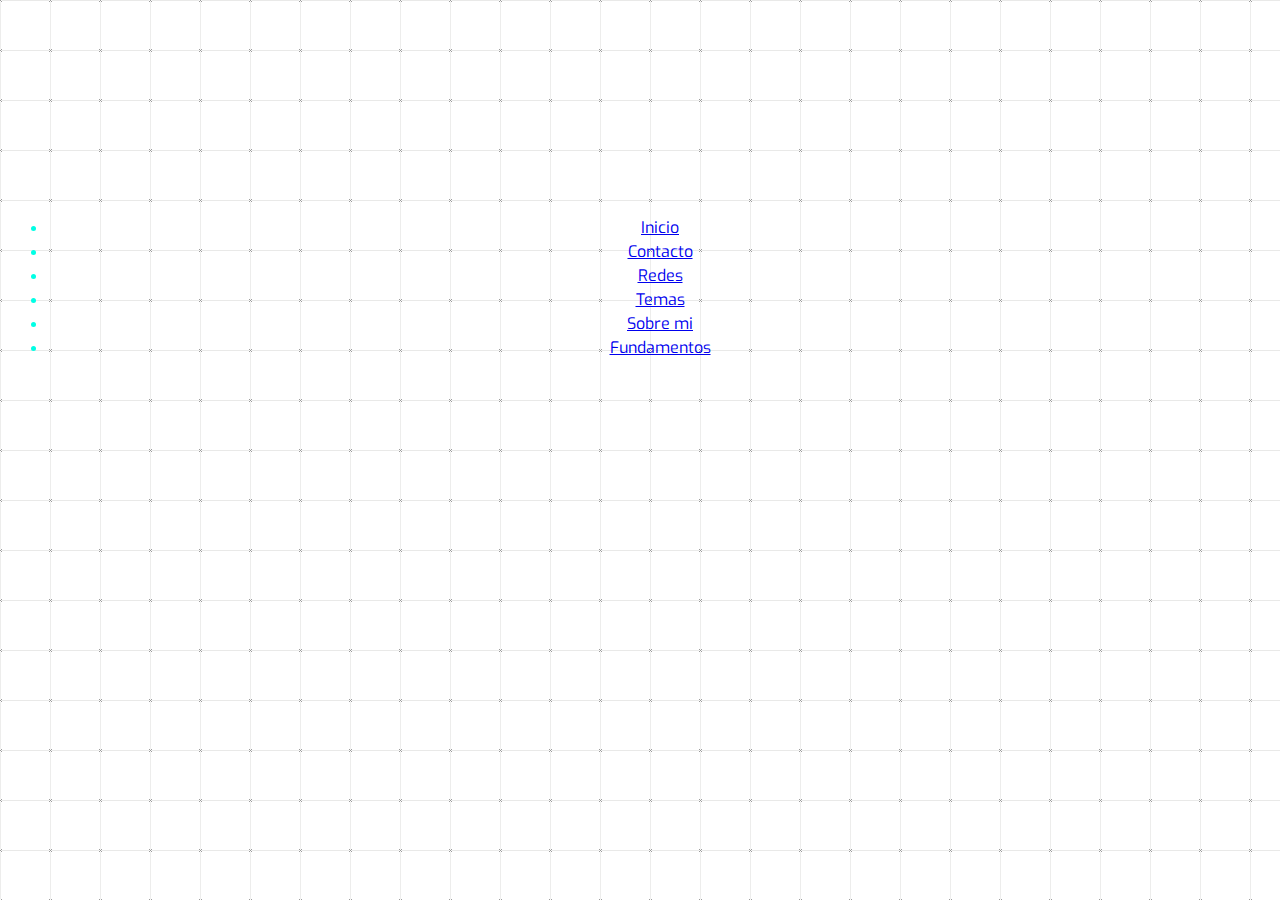
==== PUBLIC/detalle_de_FII.html @ 1c93c623 "first commit" ====
<!DOCTYPE html>
<html lang="es">

<head>
    <meta charset="UTF-8">
    <meta name="viewport" content="width=device-width, initial-scale=1.0">
    <title>Mi pagina web</title>
    <link rel="stylesheet" href="../CSS/style.css">
    <link href="https://cdn.jsdelivr.net/npm/bootstrap@5.3.2/dist/css/bootstrap.min.css" rel="stylesheet"
        integrity="sha384-T3c6CoIi6uLrA9TneNEoa7RxnatzjcDSCmG1MXxSR1GAsXEV/Dwwykc2MPK8M2HN" crossorigin="anonymous">
</head>

<body>
    <header class="p-3 text-bg-dark">
        <div class="container">
            <div class="d-flex flex-wrap align-items-center justify-content-center justify-content-lg-start">

                <ul class="nav col-12 col-lg-auto me-lg-auto mb-2 justify-content-center mb-md-0">
                    <li><a href="../index.html" class="nav-link px-2 text-white">Inicio</a></li>
                    <li><a href="pagina_de_contacto.html" class="nav-link px-2 text-white">Contacto</a></li>
                    <li><a href="pagina_red.html" class="nav-link px-2 text-white">Redes</a></li>
                    <li><a href="tema_de_la_pagina.html" class="nav-link px-2 text-white">Temas</a></li>
                    <li><a href="sobre_mi.html" class="nav-link px-2 text-white">Sobre mi</a></li>
                    <li><a href="pagina_FII.html" class="nav-link px-2 text-white">Fundamentos</a></li>
                </ul>

            </div>
        </div>
    </header>
</body>

</html>
---- CSS/style.css ----
/* Cool infinite background scrolling animation.
 * Twitter: @kootoopas
 */
/* Exo thin font from Google. */
@import url(https://fonts.googleapis.com/css?family=Exo:100);
/* Background data (Original source: https://subtlepatterns.com/grid-me/) */
/* Animations */
@-webkit-keyframes bg-scrolling-reverse {
  100% {
    background-position: 50px 50px;
  }
}
@-moz-keyframes bg-scrolling-reverse {
  100% {
    background-position: 50px 50px;
  }
}
@-o-keyframes bg-scrolling-reverse {
  100% {
    background-position: 50px 50px;
  }
}
@keyframes bg-scrolling-reverse {
  100% {
    background-position: 50px 50px;
  }
}
@-webkit-keyframes bg-scrolling {
  0% {
    background-position: 50px 50px;
  }
}
@-moz-keyframes bg-scrolling {
  0% {
    background-position: 50px 50px;
  }
}
@-o-keyframes bg-scrolling {
  0% {
    background-position: 50px 50px;
  }
}
@keyframes bg-scrolling {
  0% {
    background-position: 50px 50px;
  }
}
/* Main styles */
body {
  margin-top: 13.5rem;
  color: #00ffe5;
  font: 400 16px/1.5 exo, ubuntu, "segoe ui", helvetica, arial, sans-serif;
  text-align: center;
  /* img size is 50x50 */
  background: url("[data-uri]") repeat 0 0;
  -webkit-animation: bg-scrolling-reverse .92s infinite;
  /* Safari 4+ */
  -moz-animation: bg-scrolling-reverse .92s infinite;
  /* Fx 5+ */
  -o-animation: bg-scrolling-reverse .92s infinite;
  /* Opera 12+ */
  animation: bg-scrolling-reverse .92s infinite;
  /* IE 10+ */
  -webkit-animation-timing-function: linear;
  -moz-animation-timing-function: linear;
  -o-animation-timing-function: linear;
  animation-timing-function: linear;
}
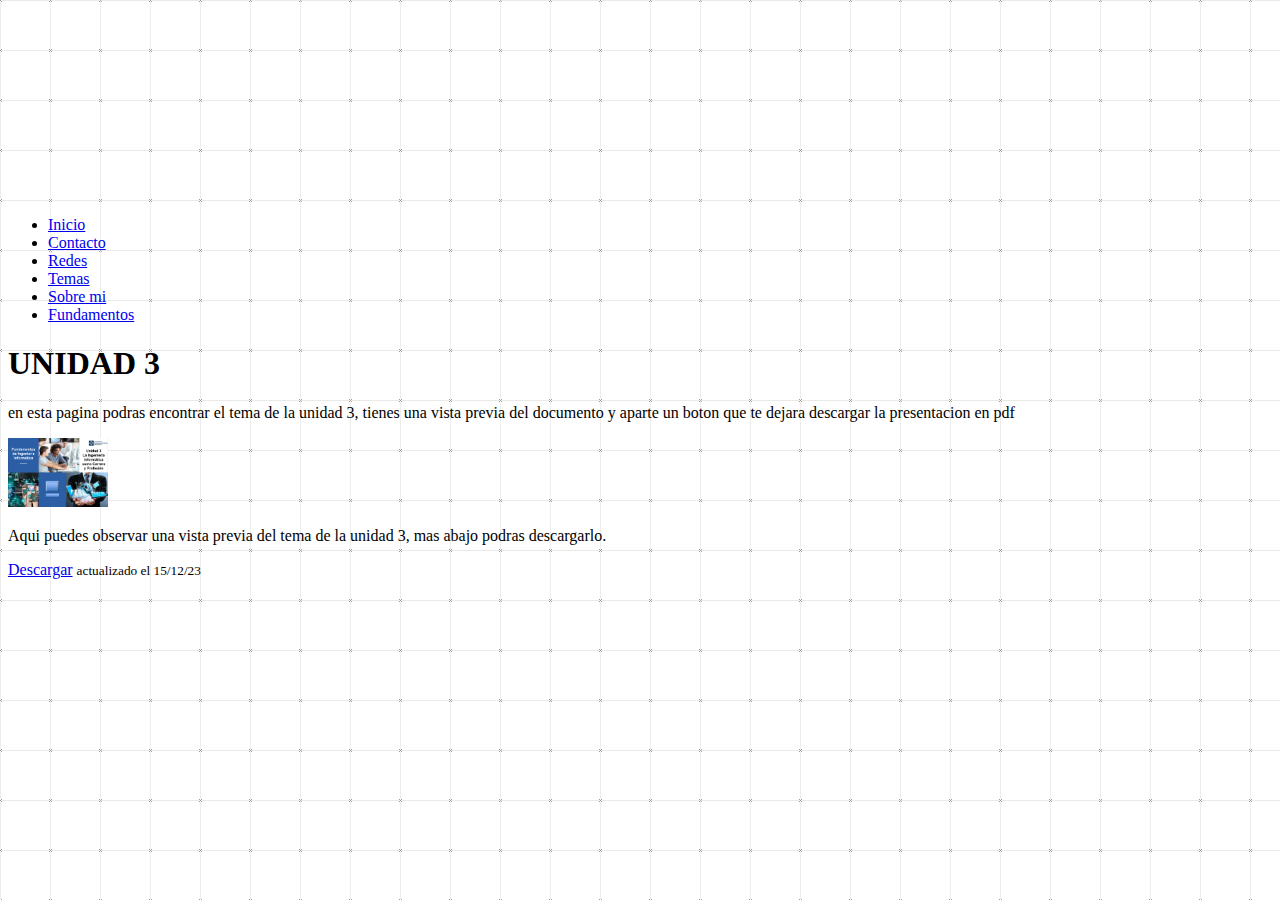
==== commit c3c8f402: "Terminada pagina FII y detalle de FII, añadido foto y pdf tema 3" ====
--- a/PUBLIC/detalle_de_FII.html
+++ b/PUBLIC/detalle_de_FII.html
@@ -5,6 +5,7 @@
     <meta charset="UTF-8">
     <meta name="viewport" content="width=device-width, initial-scale=1.0">
     <title>Mi pagina web</title>
+    <link rel="stylesheet" href="https://cdn.jsdelivr.net/npm/bootstrap-icons@1.11.2/font/bootstrap-icons.min.css">
     <link rel="stylesheet" href="../CSS/style.css">
     <link href="https://cdn.jsdelivr.net/npm/bootstrap@5.3.2/dist/css/bootstrap.min.css" rel="stylesheet"
         integrity="sha384-T3c6CoIi6uLrA9TneNEoa7RxnatzjcDSCmG1MXxSR1GAsXEV/Dwwykc2MPK8M2HN" crossorigin="anonymous">
@@ -27,6 +28,42 @@
             </div>
         </div>
     </header>
+
+
+    <main>
+
+        <div class="row py-lg-5">
+            <div class="col-lg-6 col-md-8 mx-auto">
+                <h1 class="fw-light">UNIDAD 3</h1>
+                <p class="lead text-body-secondary">en esta pagina podras encontrar el tema de la unidad 3, tienes una vista previa del documento y aparte un boton que te dejara descargar la presentacion en pdf</p>
+            </div>
+        </div>
+
+        <div class="row" id="CV">
+            <div class="col col-sm-2"></div>
+            <div class="col "><!--Unidad 3-->
+                <div class="card shadow-sm">
+                    <img src="IMG/Unidad_3.png" class="rounded mx-auto d-block bd-placeholder-img card-img-top"
+                        alt="Unidad_3" width="100px">
+                    <div class="card-body">
+                        <p class="card-text">Aqui puedes observar una vista previa del tema de la unidad 3, mas abajo
+                            podras descargarlo.</p>
+                        <div class="d-flex justify-content-between align-items-center">
+                            <a type="button" class="btn btn-outline-secondary"
+                                href="IMG/Unidad_3.pdf" target="_blank">Descargar</a>
+                            <small class="text-body-secondary">actualizado el 15/12/23</small>
+                        </div>
+                    </div>
+                </div>
+            </div>
+            <div class="col col-sm-2 "></div> <!-- Separacion de los margenes -->
+
+        </div>
+
+    </main>
+
+
+
 </body>
 
 </html>--- a/CSS/style.css
+++ b/CSS/style.css
@@ -3,6 +3,7 @@
  */
 /* Exo thin font from Google. */
 @import url(https://fonts.googleapis.com/css?family=Exo:100);
+
 /* Background data (Original source: https://subtlepatterns.com/grid-me/) */
 /* Animations */
 @-webkit-keyframes bg-scrolling-reverse {
@@ -10,47 +11,52 @@
     background-position: 50px 50px;
   }
 }
+
 @-moz-keyframes bg-scrolling-reverse {
   100% {
     background-position: 50px 50px;
   }
 }
+
 @-o-keyframes bg-scrolling-reverse {
   100% {
     background-position: 50px 50px;
   }
 }
+
 @keyframes bg-scrolling-reverse {
   100% {
     background-position: 50px 50px;
   }
 }
+
 @-webkit-keyframes bg-scrolling {
   0% {
     background-position: 50px 50px;
   }
 }
+
 @-moz-keyframes bg-scrolling {
   0% {
     background-position: 50px 50px;
   }
 }
+
 @-o-keyframes bg-scrolling {
   0% {
     background-position: 50px 50px;
   }
 }
+
 @keyframes bg-scrolling {
   0% {
     background-position: 50px 50px;
   }
 }
+
 /* Main styles */
 body {
   margin-top: 13.5rem;
-  color: #00ffe5;
-  font: 400 16px/1.5 exo, ubuntu, "segoe ui", helvetica, arial, sans-serif;
-  text-align: center;
   /* img size is 50x50 */
   background: url("[data-uri]") repeat 0 0;
   -webkit-animation: bg-scrolling-reverse .92s infinite;
